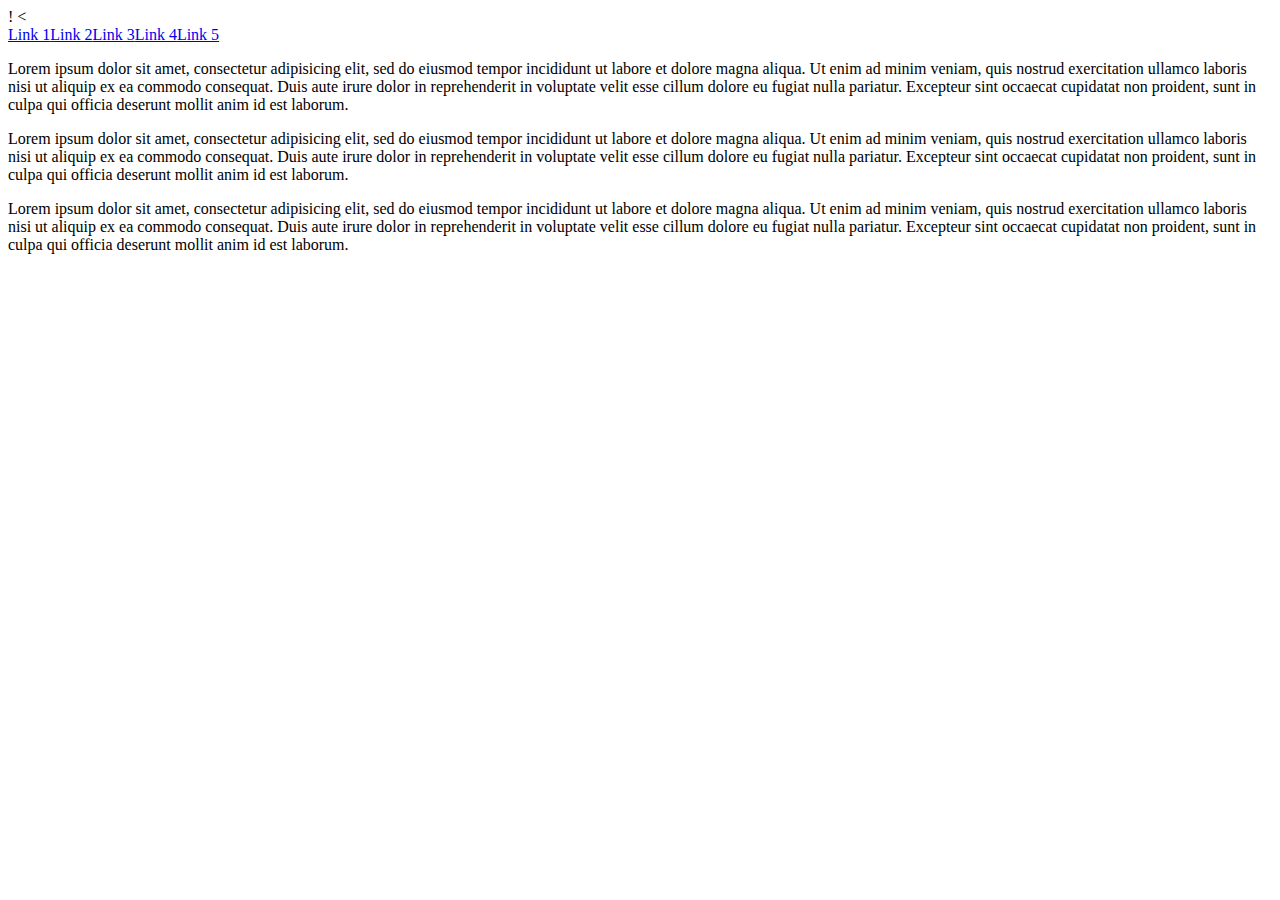
==== lab-04/index.html @ a97fa26e "Commit for lab 4" ====
!<!DOCTYPE html>
<<!DOCTYPE html>
<html lang="en" dir="ltr">
  <head>
    <meta charset="utf-8">
    <title>Responsive menu</title>
    <meta name="viewport" content="width=device-width, initial-scale=1.0">
    <link rel= "stylesheet" href="styles.css">
  </head>
  <body>
    <div id="menuToggler">&#8801;</div>
    <nav id="menu">
      <a href="#">Link 1</a>
      <a href="#">Link 2</a>
      <a href="#">Link 3</a>
      <a href="#">Link 4</a>
      <a href="#">Link 5</a>
    </nav>
    <p>Lorem ipsum dolor sit amet, consectetur adipisicing elit, sed do eiusmod tempor incididunt ut labore et dolore magna aliqua. Ut enim ad minim veniam, quis nostrud exercitation ullamco laboris nisi ut aliquip ex ea commodo consequat. Duis aute irure dolor in reprehenderit in voluptate velit esse cillum dolore eu fugiat nulla pariatur. Excepteur sint occaecat cupidatat non proident, sunt in culpa qui officia deserunt mollit anim id est laborum.</p>
    <p>Lorem ipsum dolor sit amet, consectetur adipisicing elit, sed do eiusmod tempor incididunt ut labore et dolore magna aliqua. Ut enim ad minim veniam, quis nostrud exercitation ullamco laboris nisi ut aliquip ex ea commodo consequat. Duis aute irure dolor in reprehenderit in voluptate velit esse cillum dolore eu fugiat nulla pariatur. Excepteur sint occaecat cupidatat non proident, sunt in culpa qui officia deserunt mollit anim id est laborum.</p>
    <p>Lorem ipsum dolor sit amet, consectetur adipisicing elit, sed do eiusmod tempor incididunt ut labore et dolore magna aliqua. Ut enim ad minim veniam, quis nostrud exercitation ullamco laboris nisi ut aliquip ex ea commodo consequat. Duis aute irure dolor in reprehenderit in voluptate velit esse cillum dolore eu fugiat nulla pariatur. Excepteur sint occaecat cupidatat non proident, sunt in culpa qui officia deserunt mollit anim id est laborum.</p>
    <script>
    scr = "scripts.js"
    </script>


  </body>
</html>
---- lab-04/styles.css ----
@media screen and (min-width: 500px) {

  #menuToggler {
    display: none;

  }

  nav {
    display: flex;
    flex-direction: row;

  }

}
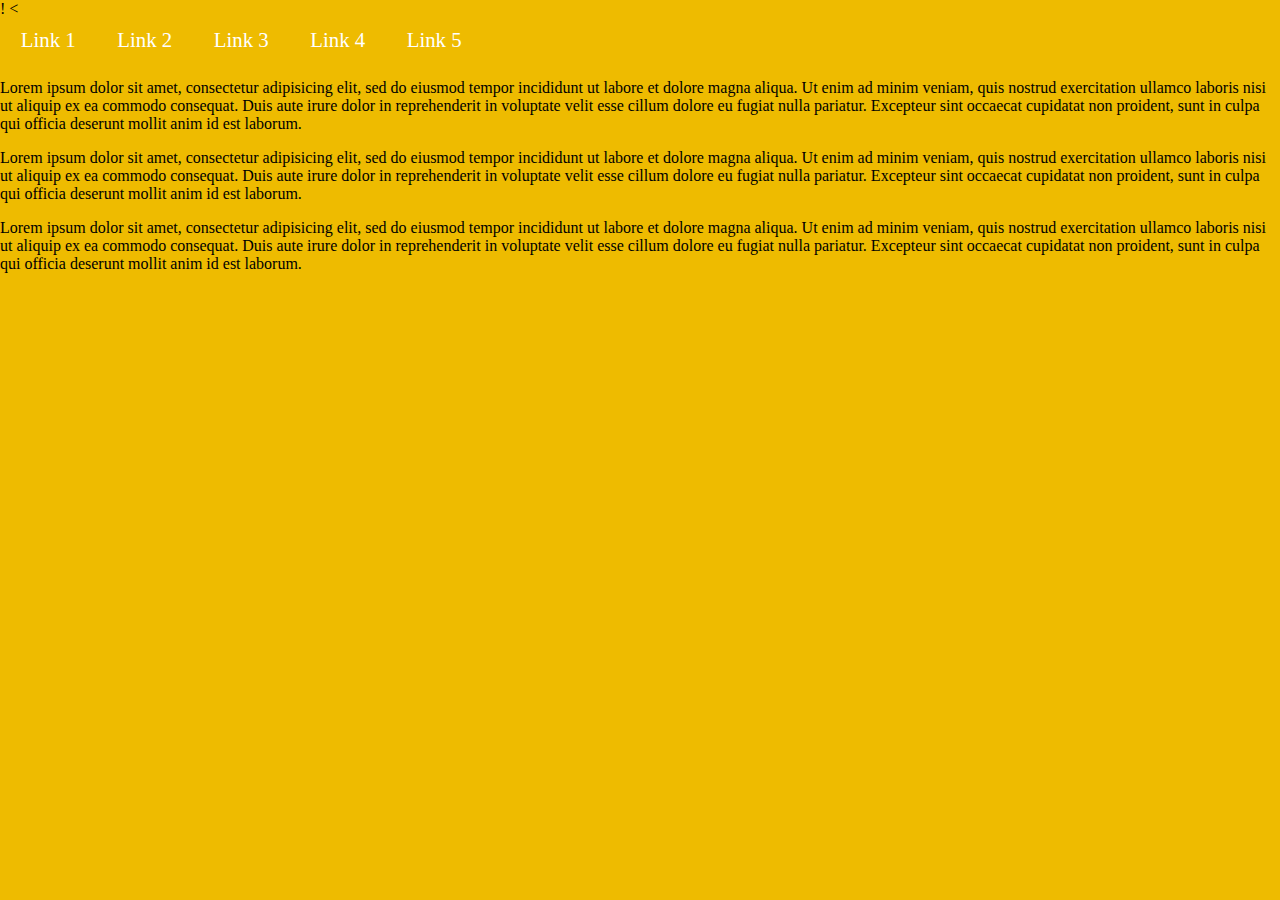
==== commit b0e2b659: "lab 4 again" ====
--- a/lab-04/index.html
+++ b/lab-04/index.html
@@ -19,10 +19,6 @@
     <p>Lorem ipsum dolor sit amet, consectetur adipisicing elit, sed do eiusmod tempor incididunt ut labore et dolore magna aliqua. Ut enim ad minim veniam, quis nostrud exercitation ullamco laboris nisi ut aliquip ex ea commodo consequat. Duis aute irure dolor in reprehenderit in voluptate velit esse cillum dolore eu fugiat nulla pariatur. Excepteur sint occaecat cupidatat non proident, sunt in culpa qui officia deserunt mollit anim id est laborum.</p>
     <p>Lorem ipsum dolor sit amet, consectetur adipisicing elit, sed do eiusmod tempor incididunt ut labore et dolore magna aliqua. Ut enim ad minim veniam, quis nostrud exercitation ullamco laboris nisi ut aliquip ex ea commodo consequat. Duis aute irure dolor in reprehenderit in voluptate velit esse cillum dolore eu fugiat nulla pariatur. Excepteur sint occaecat cupidatat non proident, sunt in culpa qui officia deserunt mollit anim id est laborum.</p>
     <p>Lorem ipsum dolor sit amet, consectetur adipisicing elit, sed do eiusmod tempor incididunt ut labore et dolore magna aliqua. Ut enim ad minim veniam, quis nostrud exercitation ullamco laboris nisi ut aliquip ex ea commodo consequat. Duis aute irure dolor in reprehenderit in voluptate velit esse cillum dolore eu fugiat nulla pariatur. Excepteur sint occaecat cupidatat non proident, sunt in culpa qui officia deserunt mollit anim id est laborum.</p>
-    <script>
-    scr = "scripts.js"
-    </script>
-
-
+    <script scr = "scripts.js"></script>
   </body>
 </html>
--- a/lab-04/styles.css
+++ b/lab-04/styles.css
@@ -1,16 +1,69 @@
+nav {
+  position: fixed;
+  width: 100vw;
+  height: 100vh;
+  top: 0;
+  display: none;
+  flex-direction: column;
+  transform: translatex(-100vw) ;
+  opacity: 0;
+  transition: 0.4s;
+}
 
+  /* more custom styles */
+
+
+
+
+body{
+  margin: 0;
+  background-color: #eb0;
+}
+
+#menuToggler, nav{
+  background-color: rgba(0,0,0,0,7);
+}
+
+#menuToggler{
+  color: white;
+  font-size: 3em;
+  text-align: right;
+  line-height: 1em;
+  padding: 0 1rem;
+}
+
+nav a {
+  font-size: 2em;
+  text-decoration: none;
+  padding: 0.5em 1em;
+  color: white;
+  text-align: center;
+}
+
+nav.open {
+  transform: none;
+  opacity: 1;
+  transform: translateX(0);
+  display: flex;
+}
 
 @media screen and (min-width: 500px) {
 
   #menuToggler {
     display: none;
-
   }
 
   nav {
     display: flex;
     flex-direction: row;
-
+    transform: none;
+    opacity: 1;
+    height: auto;
+    position: static;
+  }
+  nav a {
+    font-size: 1.3em;
   }
 
+
 }
